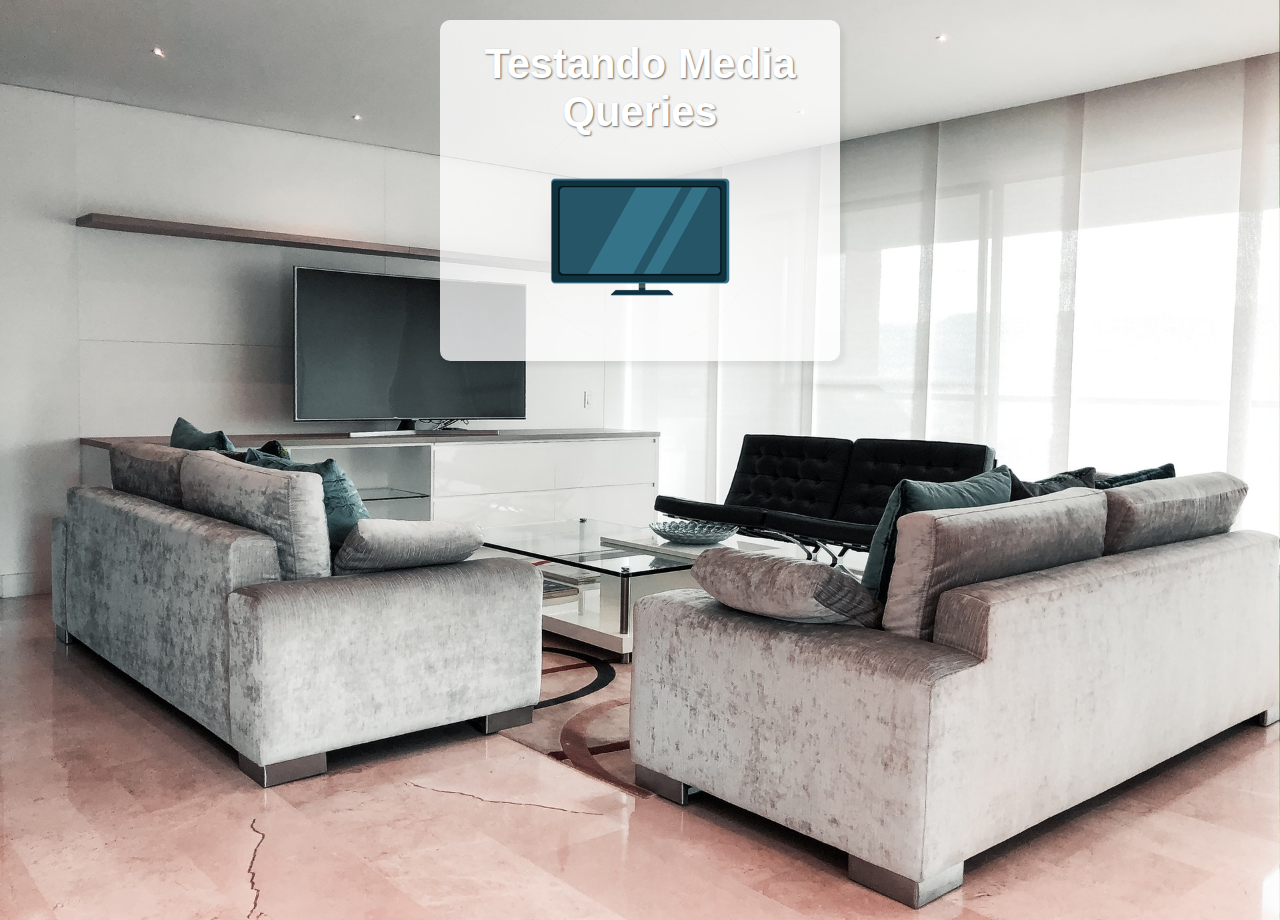
==== index.html @ a456388f "Atualização rapida" ====
<!DOCTYPE html>
<html lang="pt-br">
<head>
    <meta charset="UTF-8">
    <meta http-equiv="X-UA-Compatible" content="IE=edge">
    <meta name="viewport" content="width=device-width, initial-scale=1.0">
    <title>Testando Media Queries</title>
    <link rel="stylesheet" href="estilo/style.css" media="all">
    <link rel="stylesheet" href="estilo/mediaquery.css">
</head>
<body>
    <main>
        <h1>Testando Media Queries</h1>
        <img id="pc" src="imagens/icon-pc.png" alt="Computador">
        <img id="cell" src="imagens/icon-phone.png" alt="Celular">
        <img id="print" src="imagens/icon-print.png" alt="Impressora">
        <img id="tablet" src="imagens/icon-tablet.png" alt="Tablet">
        <img id="tv" src="imagens/icon-tv.png" alt="Televisão">
    </main>
</body>
</html>
---- estilo/style.css ----
@charset "UTF-8";

*{
    margin: 0;
    padding: 0;
    box-sizing: border-box;
}

body, html{
    height: 100vh;
}

main{
    font-family: Arial, Helvetica, sans-serif;
    text-shadow: 1px 1px 2px rgba(0, 0, 0, 0.575);
    background-color: rgba(255, 255, 255, 0.774);
    border-radius: 10px;
    text-align: center;
    padding: 20px;
    width: 400px;
    margin: auto;
    color: rgb(255, 255, 255);
    box-shadow: 5px 5px 5px rgba(0, 0, 0, 0.062);
    font-size: 1.3em;
    margin-top: 20px;
}

body{
    background-color: black;
    background-image: url(../imagens/back-phone.jpg);
    background-repeat: no-repeat;
    background-size: cover;
    background-position: center center;
    overflow: hidden;
}

#pc{display: none;}
#cell{display: inline-block;}
#print{display: none;}
#tablet{display: none;}
#tv{display: none;}
---- estilo/mediaquery.css ----
@charset "UTF-8";

/* pequenas telas */
@media screen and (max-width: 600px){



}

/* Paisagem e tablets */
@media screen and (min-width:768px) and (max-width: 992px){
    body{
        background-image: url(../imagens/back-tablet.jpg);
    }

    #pc{display: none;}
    #cell{display: none;}
    #print{display: none;}
    #tablet{display: inline-block;}
    #tv{display: none;}
}

/* computadores */
@media screen and (min-width: 992px) and (max-width: 1200px) {
    body{
        background-image: url(../imagens/back-pc.jpg);
    }

    #pc{display: inline-block;}
    #cell{display: none;}
    #print{display: none;}
    #tablet{display: none;}
    #tv{display: none;}
}

/* telas grandes */
@media screen and (min-width: 1200px) {
    body{
        background-image: url(../imagens/back-tv.jpg);
    }

    #pc{display: none;}
    #cell{display: none;}
    #print{display: none;}
    #tablet{display: none;}
    #tv{display: inline-block;}
}
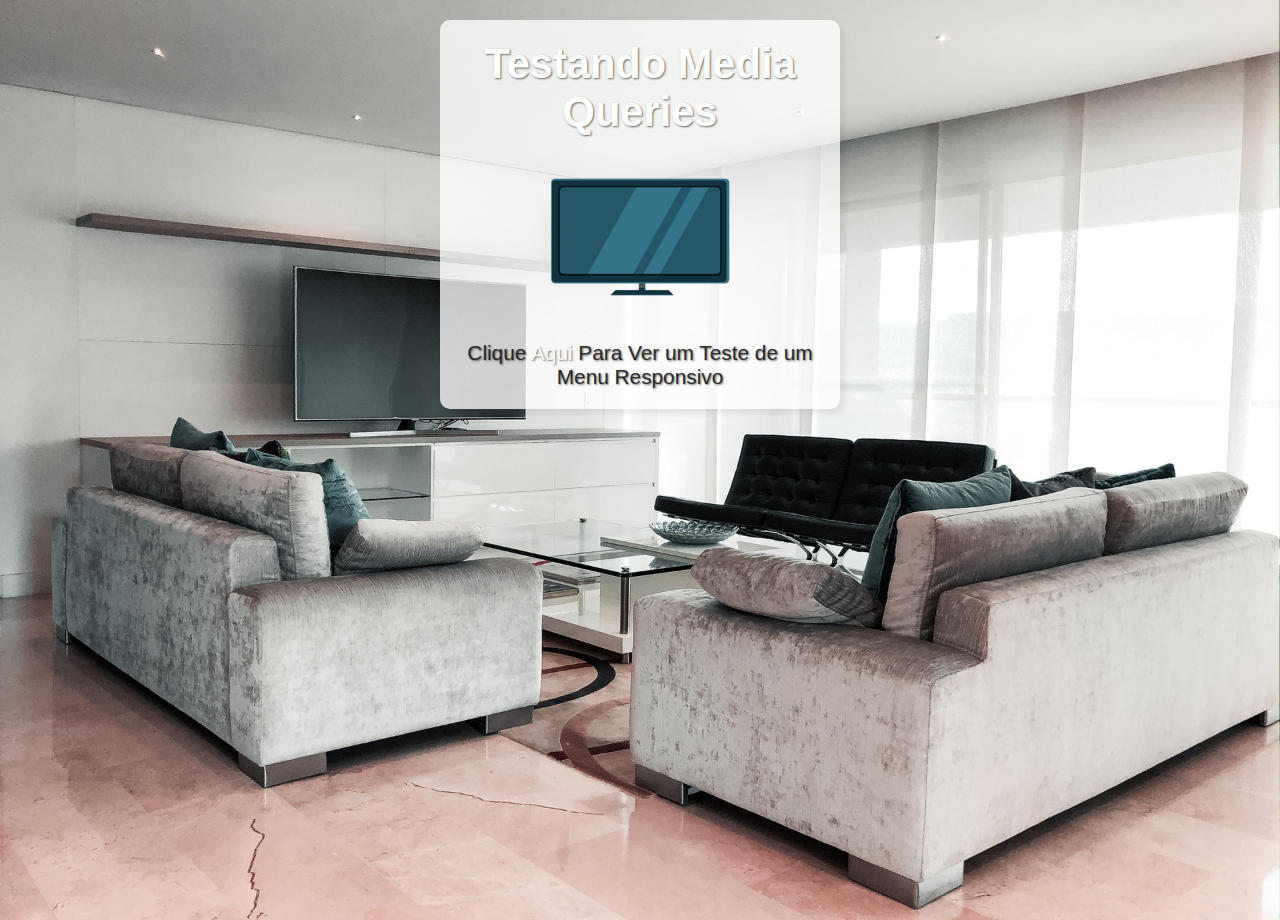
==== commit b34866b1: "layont finalizado da pag002" ====
--- a/index.html
+++ b/index.html
@@ -16,6 +16,7 @@
         <img id="print" src="imagens/icon-print.png" alt="Impressora">
         <img id="tablet" src="imagens/icon-tablet.png" alt="Tablet">
         <img id="tv" src="imagens/icon-tv.png" alt="Televisão">
+        <p id="pag002">Clique <a id="pag002l" href="pag002.html" alt="Teste de Menu Responsivo" >Aqui</a> Para Ver um Teste de um Menu Responsivo</p>
     </main>
 </body>
 </html>--- a/estilo/style.css
+++ b/estilo/style.css
@@ -34,6 +34,20 @@
     overflow: hidden;
 }
 
+#pag002{
+    color: rgba(22, 22, 22, 0.897);
+}
+
+#pag002l{
+    color: white;
+    text-decoration: none;
+}
+
+#pag002l:hover{
+    color: rgb(151, 151, 151);
+    transition: 0.2s;
+}
+
 #pc{display: none;}
 #cell{display: inline-block;}
 #print{display: none;}
